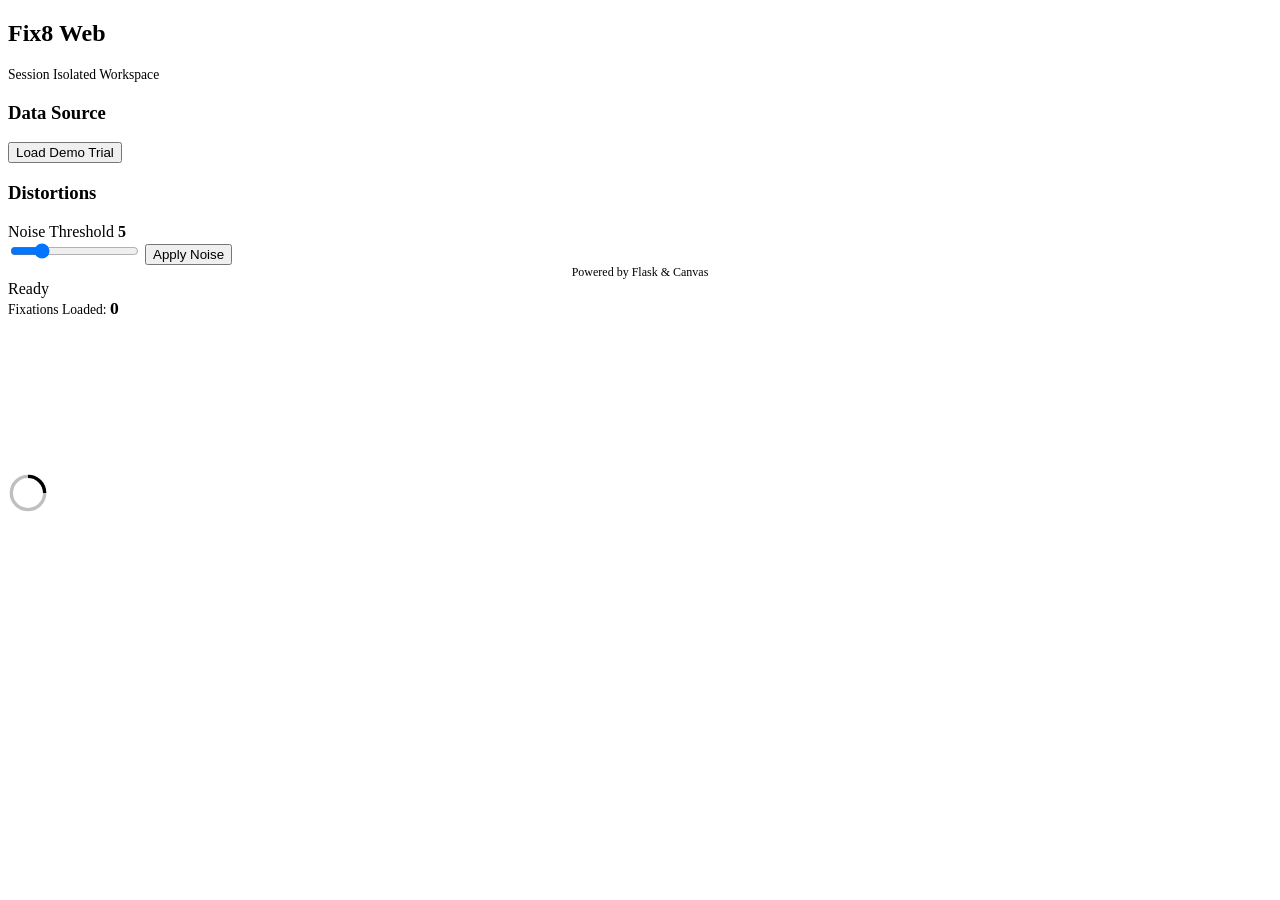
==== web/static/index.html @ b2753852 "I added the index.html application shell with sidebars and canvas layout" ====
<!DOCTYPE html>
<html lang="en">
<head>
    <meta charset="UTF-8">
    <meta name="viewport" content="width=device-width, initial-scale=1.0">
    <title>Fix8 Web | Advanced Eye Tracking</title>
    <!-- Use Inter font from Google Fonts -->
    <link rel="preconnect" href="https://fonts.googleapis.com">
    <link rel="preconnect" href="https://fonts.gstatic.com" crossorigin>
    <link href="https://fonts.googleapis.com/css2?family=Inter:wght@400;600;800&display=swap" rel="stylesheet">
    <link rel="stylesheet" href="/css/style.css">
</head>
<body>
    <div id="app-container">
        <!-- Sidebar -->
        <aside class="sidebar">
            <div>
                <h1>Fix8 Web</h1>
                <p style="color: var(--text-muted); font-size: 0.85rem;">Session Isolated Workspace</p>
            </div>

            <div class="control-group">
                <h3>Data Source</h3>
                <button id="btn-load-demo" class="btn btn-primary">Load Demo Trial</button>
            </div>

            <div class="control-group">
                <h3>Distortions</h3>
                <div class="control-item">
                    <label for="noise-slider">Noise Threshold</label>
                    <span id="noise-val" style="color: var(--accent-primary); font-weight: bold;">5</span>
                </div>
                <input type="range" id="noise-slider" min="1" max="20" value="5">
                <button id="btn-apply-noise" class="btn">Apply Noise</button>
            </div>
            
            <div style="flex: 1;"></div>
            
            <div style="font-size: 0.75rem; color: var(--text-muted); text-align: center;">
                Powered by Flask & Canvas
            </div>
        </aside>

        <!-- Main Workspace -->
        <main class="workspace">
            <header class="workspace-header">
                <div class="status-indicator">
                    <div class="status-dot" id="status-dot"></div>
                    <span id="status-text">Ready</span>
                </div>
                <div style="font-size: 0.85rem;">
                    Fixations Loaded: <span id="fix-count" style="color: var(--accent-primary); font-weight: bold; font-size: 1.1rem;">0</span>
                </div>
            </header>
            
            <div class="canvas-container" id="canvas-container">
                <canvas id="eye-canvas"></canvas>
                <div id="tooltip"></div>
            </div>
            
            <!-- Loading Overlay -->
            <div id="loader">
                <svg width="40" height="40" viewBox="0 0 24 24" fill="none" stroke="currentColor" stroke-width="2" class="spin">
                    <circle cx="12" cy="12" r="10" stroke-opacity="0.25"></circle>
                    <path d="M12 2a10 10 0 0 1 10 10"></path>
                </svg>
            </div>
        </main>
    </div>

    <style>
        .spin { animation: spin 1s linear infinite; }
        @keyframes spin { 100% { transform: rotate(360deg); } }
    </style>

    <script src="/js/visualizer.js"></script>
    <script src="/js/app.js"></script>
</body>
</html>
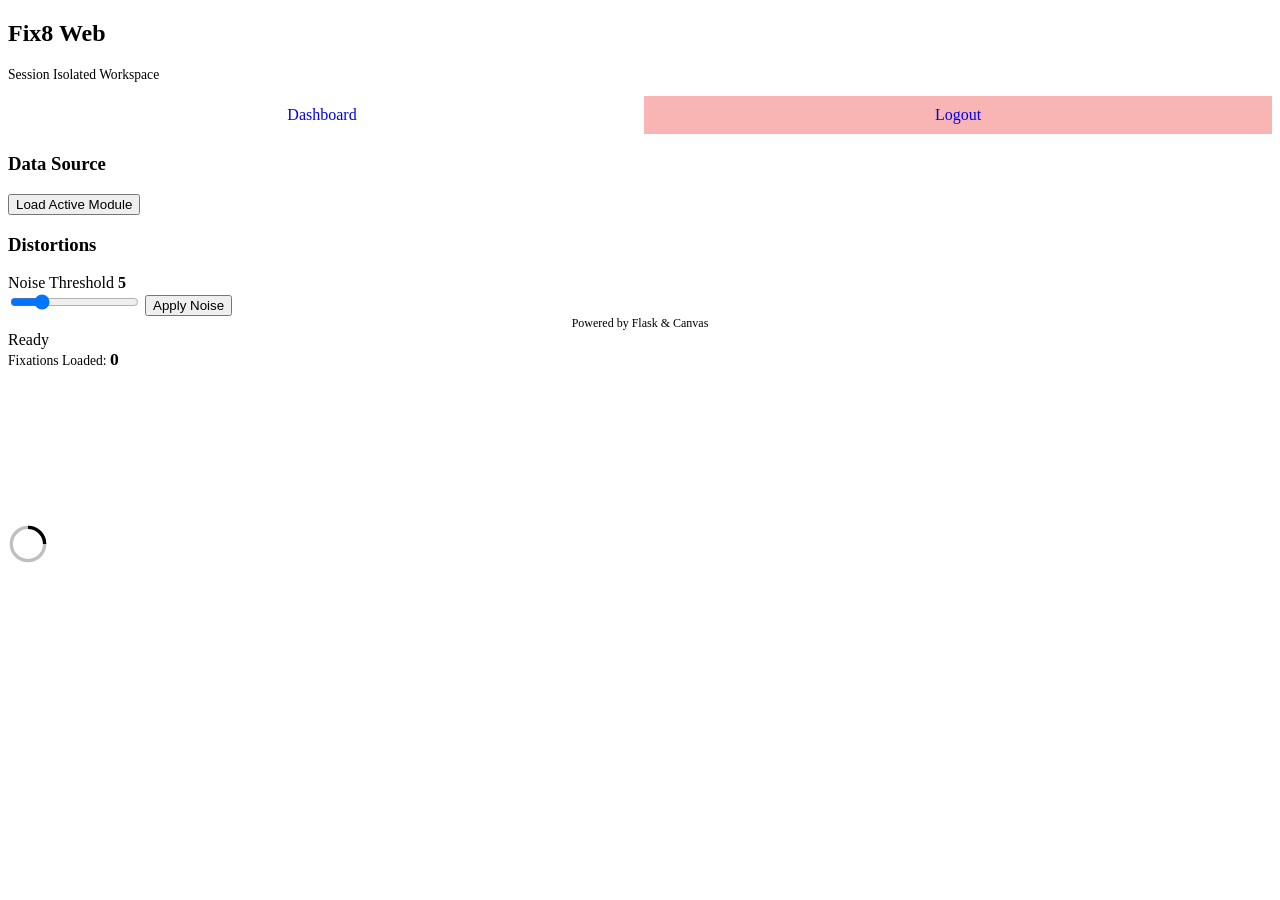
==== commit dceab4fa: "I transformed the isolated web app into a production-ready SaaS application featuring Flask Blueprin" ====
--- a/web/static/index.html
+++ b/web/static/index.html
@@ -19,9 +19,14 @@
                 <p style="color: var(--text-muted); font-size: 0.85rem;">Session Isolated Workspace</p>
             </div>
 
+            <div class="control-group" style="display: flex; gap: 8px;">
+                <a href="/dashboard" class="btn" style="flex:1; text-align:center; padding: 10px; text-decoration:none; background:rgba(255,255,255,0.1)">Dashboard</a>
+                <a href="/logout" class="btn" style="flex:1; text-align:center; padding: 10px; text-decoration:none; background:rgba(239, 68, 68, 0.4)">Logout</a>
+            </div>
+
             <div class="control-group">
                 <h3>Data Source</h3>
-                <button id="btn-load-demo" class="btn btn-primary">Load Demo Trial</button>
+                <button id="btn-load-demo" class="btn btn-primary">Load Active Module</button>
             </div>
 
             <div class="control-group">
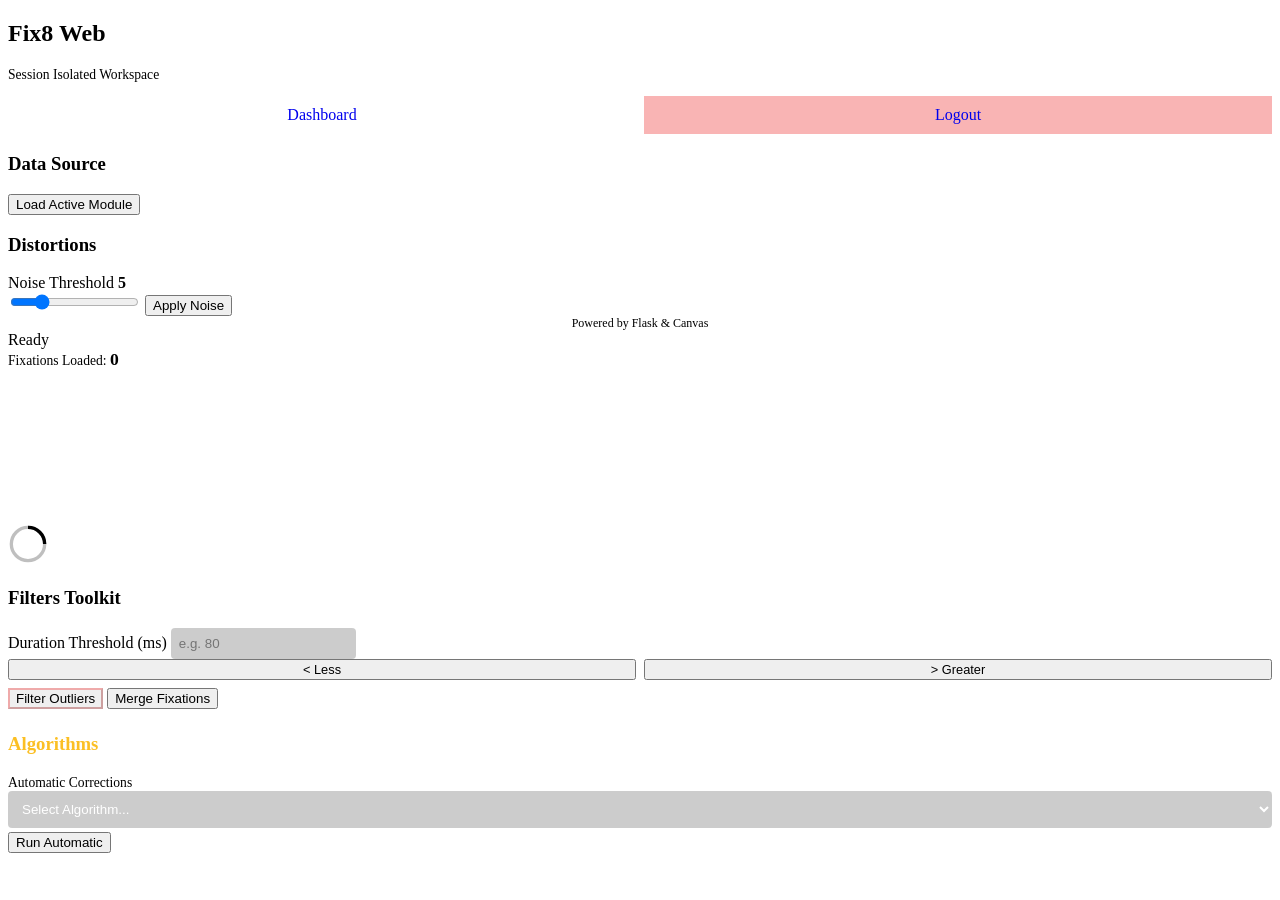
==== commit 66c69c5e: "Phase 1 UI Remediation: Canvas rendering & 3-column layout" ====
--- a/web/static/index.html
+++ b/web/static/index.html
@@ -13,7 +13,7 @@
 <body>
     <div id="app-container">
         <!-- Sidebar -->
-        <aside class="sidebar">
+        <aside class="sidebar left-sidebar">
             <div>
                 <h1>Fix8 Web</h1>
                 <p style="color: var(--text-muted); font-size: 0.85rem;">Session Isolated Workspace</p>
@@ -71,6 +71,37 @@
                 </svg>
             </div>
         </main>
+
+        <!-- Right Sidebar -->
+        <aside class="sidebar right-sidebar">
+            <div class="control-group">
+                <h3 style="color: var(--accent-secondary);">Filters Toolkit</h3>
+                <div class="control-item" style="flex-direction: column; align-items: stretch; gap: 4px;">
+                    <label>Duration Threshold (ms)</label>
+                    <input type="number" id="filter-duration" placeholder="e.g. 80" style="padding: 8px; border-radius: 4px; background: rgba(0,0,0,0.2); border: 1px solid var(--panel-border); color: #fff;">
+                </div>
+                <div style="display: flex; gap: 8px;">
+                    <button class="btn" style="flex: 1; font-size: 0.8rem;">&lt; Less</button>
+                    <button class="btn" style="flex: 1; font-size: 0.8rem;">&gt; Greater</button>
+                </div>
+                <button class="btn" style="border-color: rgba(239, 68, 68, 0.4); margin-top: 8px;">Filter Outliers</button>
+                <button class="btn" style="margin-top: 4px;">Merge Fixations</button>
+            </div>
+
+            <div class="control-group" style="margin-top: 1.5rem;">
+                <h3 style="color: #fbbf24;">Algorithms</h3>
+                
+                <label style="font-size: 0.85rem; color: var(--text-muted); margin-bottom: -4px;">Automatic Corrections</label>
+                <select style="padding: 10px; border-radius: 4px; background: rgba(0,0,0,0.2); border: 1px solid var(--panel-border); color: #fff; width: 100%;">
+                    <option value="">Select Algorithm...</option>
+                    <option value="warp">Warp</option>
+                    <option value="attach">Attach</option>
+                    <option value="chain">Chain</option>
+                    <option value="cluster">Cluster</option>
+                </select>
+                <button class="btn btn-primary" style="margin-top: 4px;">Run Automatic</button>
+            </div>
+        </aside>
     </div>
 
     <style>
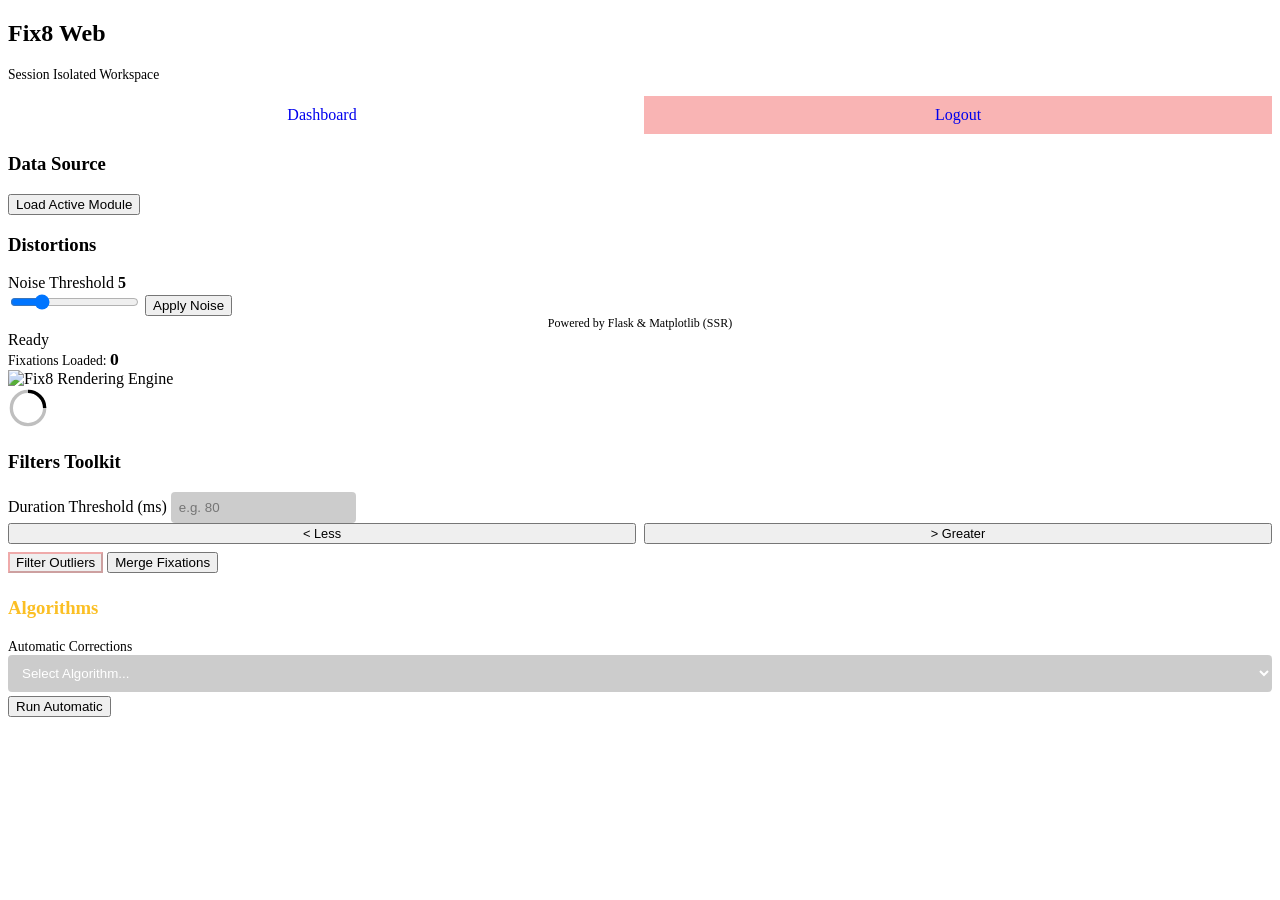
==== commit 60af6413: "feat: Pivot entire web UI perfectly to Server-Side Rendering (SSR) via Native Matplotlib" ====
--- a/web/static/index.html
+++ b/web/static/index.html
@@ -42,7 +42,7 @@
             <div style="flex: 1;"></div>
             
             <div style="font-size: 0.75rem; color: var(--text-muted); text-align: center;">
-                Powered by Flask & Canvas
+                Powered by Flask & Matplotlib (SSR)
             </div>
         </aside>
 
@@ -58,9 +58,11 @@
                 </div>
             </header>
             
-            <div class="canvas-container" id="canvas-container">
-                <canvas id="eye-canvas"></canvas>
-                <div id="tooltip"></div>
+            <div class="canvas-container" id="canvas-container" style="position: relative; overflow: auto; width: 100%; height: 100%;">
+                <div id="interactive-grid" style="position: relative; display: inline-block;">
+                    <img id="engine-render" style="display: block; max-width: none; background: #fff;" alt="Fix8 Rendering Engine">
+                    <div id="tooltip"></div>
+                </div>
             </div>
             
             <!-- Loading Overlay -->
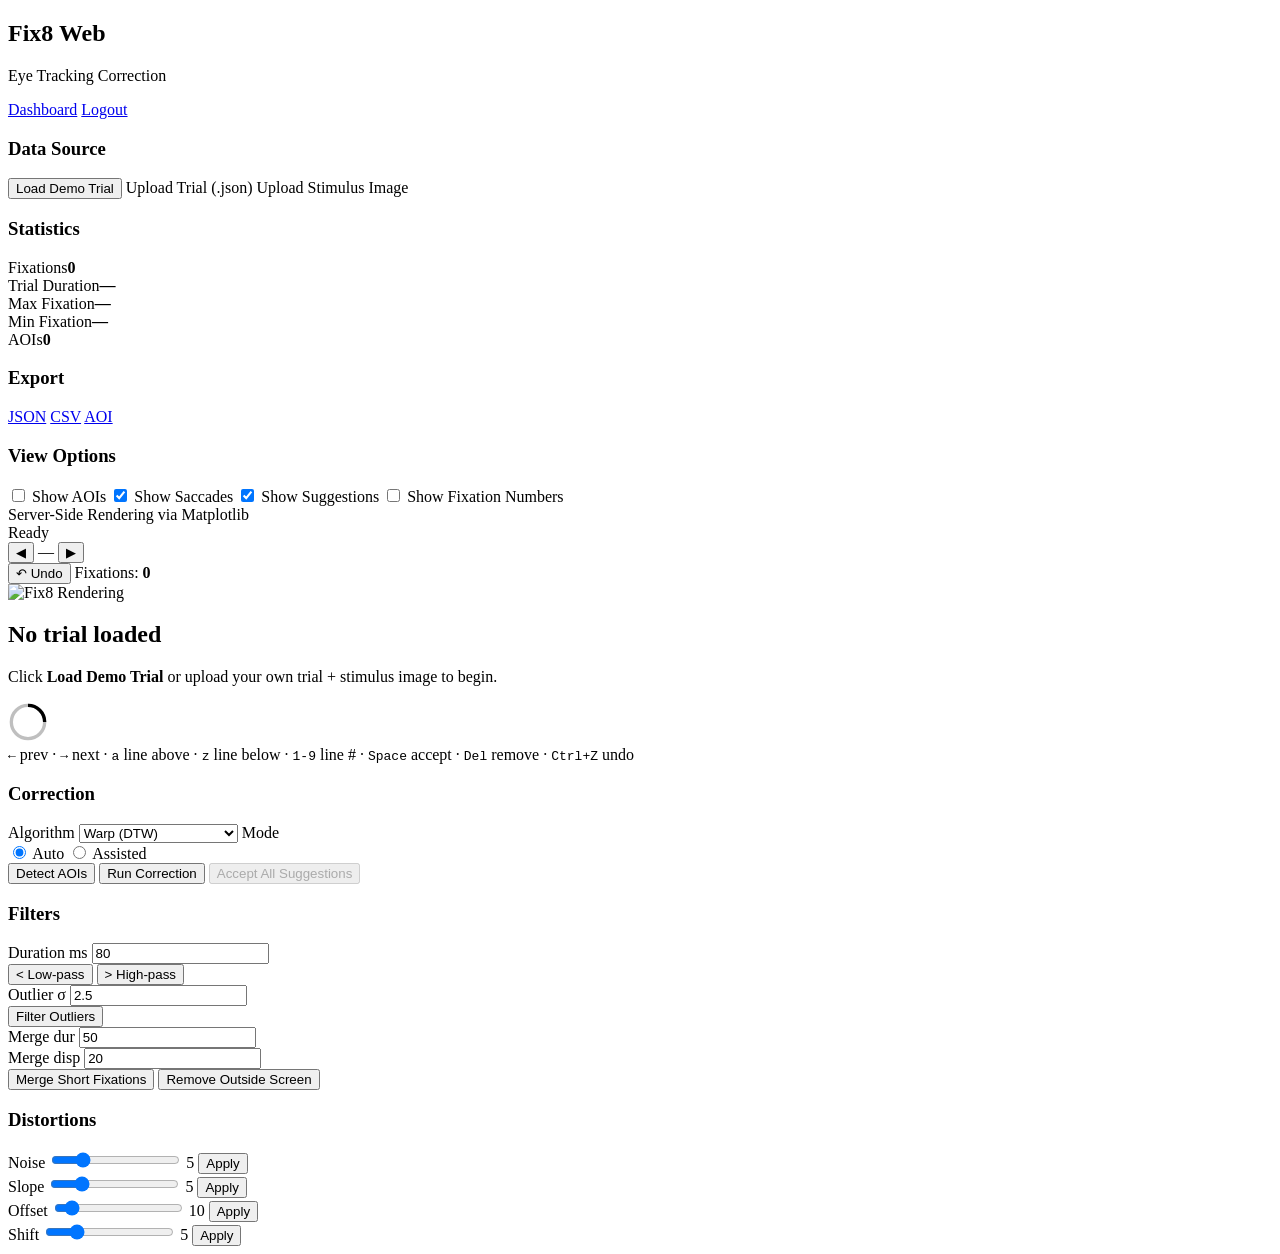
==== commit 1eb05a5e: "feat(ui): Full 3-column workspace — stats, export, view toggles, all algorithms, filters, distortion" ====
--- a/web/static/index.html
+++ b/web/static/index.html
@@ -3,115 +3,198 @@
 <head>
     <meta charset="UTF-8">
     <meta name="viewport" content="width=device-width, initial-scale=1.0">
-    <title>Fix8 Web | Advanced Eye Tracking</title>
-    <!-- Use Inter font from Google Fonts -->
+    <title>Fix8 Web | Eye Tracking Correction</title>
     <link rel="preconnect" href="https://fonts.googleapis.com">
     <link rel="preconnect" href="https://fonts.gstatic.com" crossorigin>
     <link href="https://fonts.googleapis.com/css2?family=Inter:wght@400;600;800&display=swap" rel="stylesheet">
     <link rel="stylesheet" href="/css/style.css">
 </head>
 <body>
-    <div id="app-container">
-        <!-- Sidebar -->
-        <aside class="sidebar left-sidebar">
-            <div>
-                <h1>Fix8 Web</h1>
-                <p style="color: var(--text-muted); font-size: 0.85rem;">Session Isolated Workspace</p>
-            </div>
-
-            <div class="control-group" style="display: flex; gap: 8px;">
-                <a href="/dashboard" class="btn" style="flex:1; text-align:center; padding: 10px; text-decoration:none; background:rgba(255,255,255,0.1)">Dashboard</a>
-                <a href="/logout" class="btn" style="flex:1; text-align:center; padding: 10px; text-decoration:none; background:rgba(239, 68, 68, 0.4)">Logout</a>
-            </div>
-
-            <div class="control-group">
-                <h3>Data Source</h3>
-                <button id="btn-load-demo" class="btn btn-primary">Load Active Module</button>
-            </div>
-
-            <div class="control-group">
-                <h3>Distortions</h3>
-                <div class="control-item">
-                    <label for="noise-slider">Noise Threshold</label>
-                    <span id="noise-val" style="color: var(--accent-primary); font-weight: bold;">5</span>
+<div id="app-container">
+
+    <!-- ================= LEFT SIDEBAR ================= -->
+    <aside class="sidebar left-sidebar">
+        <div class="sidebar-header">
+            <h1>Fix8 Web</h1>
+            <p class="subtitle">Eye Tracking Correction</p>
+        </div>
+
+        <div class="nav-row">
+            <a href="/dashboard" class="btn btn-ghost">Dashboard</a>
+            <a href="/logout" class="btn btn-danger">Logout</a>
+        </div>
+
+        <div class="control-group">
+            <h3>Data Source</h3>
+            <button id="btn-load-demo" class="btn btn-primary">Load Demo Trial</button>
+            <label class="btn btn-ghost" for="upload-trial-input">Upload Trial (.json)</label>
+            <input type="file" id="upload-trial-input" accept=".json" hidden>
+            <label class="btn btn-ghost" for="upload-image-input">Upload Stimulus Image</label>
+            <input type="file" id="upload-image-input" accept=".png,.jpg,.jpeg" hidden>
+        </div>
+
+        <div class="control-group">
+            <h3>Statistics</h3>
+            <div class="stat-row"><span>Fixations</span><b id="stat-fix-count">0</b></div>
+            <div class="stat-row"><span>Trial Duration</span><b id="stat-total-dur">—</b></div>
+            <div class="stat-row"><span>Max Fixation</span><b id="stat-max-dur">—</b></div>
+            <div class="stat-row"><span>Min Fixation</span><b id="stat-min-dur">—</b></div>
+            <div class="stat-row"><span>AOIs</span><b id="stat-aoi-count">0</b></div>
+        </div>
+
+        <div class="control-group">
+            <h3>Export</h3>
+            <div class="row">
+                <a id="btn-export-json" class="btn btn-ghost" href="/api/export/json">JSON</a>
+                <a id="btn-export-csv" class="btn btn-ghost" href="/api/export/csv">CSV</a>
+                <a id="btn-export-aoi" class="btn btn-ghost" href="/api/export/aoi">AOI</a>
+            </div>
+        </div>
+
+        <div class="control-group">
+            <h3>View Options</h3>
+            <label class="check"><input type="checkbox" id="view-aois"> Show AOIs</label>
+            <label class="check"><input type="checkbox" id="view-saccades" checked> Show Saccades</label>
+            <label class="check"><input type="checkbox" id="view-suggestions" checked> Show Suggestions</label>
+            <label class="check"><input type="checkbox" id="view-numbers"> Show Fixation Numbers</label>
+        </div>
+
+        <div class="footer-note">Server-Side Rendering via Matplotlib</div>
+    </aside>
+
+    <!-- ================= MAIN WORKSPACE ================= -->
+    <main class="workspace">
+        <header class="workspace-header">
+            <div class="status-indicator">
+                <div class="status-dot" id="status-dot"></div>
+                <span id="status-text">Ready</span>
+            </div>
+            <div class="header-center">
+                <button class="btn-tool" id="btn-prev" title="Previous fixation (←)">◀</button>
+                <span id="progress-label">—</span>
+                <button class="btn-tool" id="btn-next" title="Next fixation (→)">▶</button>
+            </div>
+            <div class="header-right">
+                <button class="btn-tool" id="btn-undo" title="Undo">↶ Undo</button>
+                <span class="count-pill">
+                    Fixations: <b id="fix-count">0</b>
+                </span>
+            </div>
+        </header>
+
+        <div class="canvas-container" id="canvas-container">
+            <div id="interactive-grid">
+                <img id="engine-render" alt="Fix8 Rendering">
+                <div id="tooltip"></div>
+            </div>
+            <div id="empty-state">
+                <h2>No trial loaded</h2>
+                <p>Click <b>Load Demo Trial</b> or upload your own trial + stimulus image to begin.</p>
+            </div>
+        </div>
+
+        <div id="loader">
+            <svg width="40" height="40" viewBox="0 0 24 24" fill="none" stroke="currentColor" stroke-width="2" class="spin">
+                <circle cx="12" cy="12" r="10" stroke-opacity="0.25"></circle>
+                <path d="M12 2a10 10 0 0 1 10 10"></path>
+            </svg>
+        </div>
+
+        <div class="keyboard-hint">
+            <kbd>←</kbd> prev · <kbd>→</kbd> next · <kbd>a</kbd> line above · <kbd>z</kbd> line below ·
+            <kbd>1-9</kbd> line # · <kbd>Space</kbd> accept · <kbd>Del</kbd> remove · <kbd>Ctrl+Z</kbd> undo
+        </div>
+    </main>
+
+    <!-- ================= RIGHT SIDEBAR ================= -->
+    <aside class="sidebar right-sidebar">
+        <div class="control-group accent-1">
+            <h3>Correction</h3>
+            <label class="micro">Algorithm</label>
+            <select id="algo-select">
+                <option value="warp">Warp (DTW)</option>
+                <option value="attach">Attach (nearest line)</option>
+                <option value="chain">Chain</option>
+                <option value="cluster">Cluster (k-means)</option>
+                <option value="compare">Compare (DTW words)</option>
+                <option value="merge">Merge</option>
+                <option value="regress">Regress</option>
+                <option value="segment">Segment</option>
+                <option value="slice">Slice</option>
+                <option value="stretch">Stretch</option>
+            </select>
+            <label class="micro">Mode</label>
+            <div class="segmented">
+                <input type="radio" name="algo-mode" id="mode-auto" value="auto" checked>
+                <label for="mode-auto">Auto</label>
+                <input type="radio" name="algo-mode" id="mode-assisted" value="assisted">
+                <label for="mode-assisted">Assisted</label>
+            </div>
+            <button id="btn-detect-aoi" class="btn btn-ghost">Detect AOIs</button>
+            <button id="btn-run-algo" class="btn btn-primary">Run Correction</button>
+            <button id="btn-accept-all" class="btn btn-ghost" disabled>Accept All Suggestions</button>
+        </div>
+
+        <div class="control-group accent-2">
+            <h3>Filters</h3>
+            <div class="inline-field">
+                <label>Duration ms</label>
+                <input type="number" id="filter-duration" value="80">
+            </div>
+            <div class="row">
+                <button class="btn btn-ghost small" id="btn-filter-lowpass">&lt; Low-pass</button>
+                <button class="btn btn-ghost small" id="btn-filter-highpass">&gt; High-pass</button>
+            </div>
+            <div class="inline-field">
+                <label>Outlier σ</label>
+                <input type="number" id="filter-outlier-std" value="2.5" step="0.1">
+            </div>
+            <button class="btn btn-ghost" id="btn-filter-outlier">Filter Outliers</button>
+            <div class="row">
+                <div class="inline-field tight">
+                    <label>Merge dur</label>
+                    <input type="number" id="merge-dur" value="50">
                 </div>
-                <input type="range" id="noise-slider" min="1" max="20" value="5">
-                <button id="btn-apply-noise" class="btn">Apply Noise</button>
-            </div>
-            
-            <div style="flex: 1;"></div>
-            
-            <div style="font-size: 0.75rem; color: var(--text-muted); text-align: center;">
-                Powered by Flask & Matplotlib (SSR)
-            </div>
-        </aside>
-
-        <!-- Main Workspace -->
-        <main class="workspace">
-            <header class="workspace-header">
-                <div class="status-indicator">
-                    <div class="status-dot" id="status-dot"></div>
-                    <span id="status-text">Ready</span>
+                <div class="inline-field tight">
+                    <label>Merge disp</label>
+                    <input type="number" id="merge-disp" value="20">
                 </div>
-                <div style="font-size: 0.85rem;">
-                    Fixations Loaded: <span id="fix-count" style="color: var(--accent-primary); font-weight: bold; font-size: 1.1rem;">0</span>
-                </div>
-            </header>
-            
-            <div class="canvas-container" id="canvas-container" style="position: relative; overflow: auto; width: 100%; height: 100%;">
-                <div id="interactive-grid" style="position: relative; display: inline-block;">
-                    <img id="engine-render" style="display: block; max-width: none; background: #fff;" alt="Fix8 Rendering Engine">
-                    <div id="tooltip"></div>
-                </div>
-            </div>
-            
-            <!-- Loading Overlay -->
-            <div id="loader">
-                <svg width="40" height="40" viewBox="0 0 24 24" fill="none" stroke="currentColor" stroke-width="2" class="spin">
-                    <circle cx="12" cy="12" r="10" stroke-opacity="0.25"></circle>
-                    <path d="M12 2a10 10 0 0 1 10 10"></path>
-                </svg>
-            </div>
-        </main>
-
-        <!-- Right Sidebar -->
-        <aside class="sidebar right-sidebar">
-            <div class="control-group">
-                <h3 style="color: var(--accent-secondary);">Filters Toolkit</h3>
-                <div class="control-item" style="flex-direction: column; align-items: stretch; gap: 4px;">
-                    <label>Duration Threshold (ms)</label>
-                    <input type="number" id="filter-duration" placeholder="e.g. 80" style="padding: 8px; border-radius: 4px; background: rgba(0,0,0,0.2); border: 1px solid var(--panel-border); color: #fff;">
-                </div>
-                <div style="display: flex; gap: 8px;">
-                    <button class="btn" style="flex: 1; font-size: 0.8rem;">&lt; Less</button>
-                    <button class="btn" style="flex: 1; font-size: 0.8rem;">&gt; Greater</button>
-                </div>
-                <button class="btn" style="border-color: rgba(239, 68, 68, 0.4); margin-top: 8px;">Filter Outliers</button>
-                <button class="btn" style="margin-top: 4px;">Merge Fixations</button>
-            </div>
-
-            <div class="control-group" style="margin-top: 1.5rem;">
-                <h3 style="color: #fbbf24;">Algorithms</h3>
-                
-                <label style="font-size: 0.85rem; color: var(--text-muted); margin-bottom: -4px;">Automatic Corrections</label>
-                <select style="padding: 10px; border-radius: 4px; background: rgba(0,0,0,0.2); border: 1px solid var(--panel-border); color: #fff; width: 100%;">
-                    <option value="">Select Algorithm...</option>
-                    <option value="warp">Warp</option>
-                    <option value="attach">Attach</option>
-                    <option value="chain">Chain</option>
-                    <option value="cluster">Cluster</option>
-                </select>
-                <button class="btn btn-primary" style="margin-top: 4px;">Run Automatic</button>
-            </div>
-        </aside>
-    </div>
-
-    <style>
-        .spin { animation: spin 1s linear infinite; }
-        @keyframes spin { 100% { transform: rotate(360deg); } }
-    </style>
-
-    <script src="/js/visualizer.js"></script>
-    <script src="/js/app.js"></script>
+            </div>
+            <button class="btn btn-ghost" id="btn-filter-merge">Merge Short Fixations</button>
+            <button class="btn btn-ghost" id="btn-filter-outside">Remove Outside Screen</button>
+        </div>
+
+        <div class="control-group accent-3">
+            <h3>Distortions</h3>
+            <div class="slider-row">
+                <label>Noise</label>
+                <input type="range" id="dist-noise" min="1" max="20" value="5">
+                <span id="dist-noise-val">5</span>
+                <button class="btn-mini" id="btn-dist-noise">Apply</button>
+            </div>
+            <div class="slider-row">
+                <label>Slope</label>
+                <input type="range" id="dist-slope" min="1" max="20" value="5">
+                <span id="dist-slope-val">5</span>
+                <button class="btn-mini" id="btn-dist-slope">Apply</button>
+            </div>
+            <div class="slider-row">
+                <label>Offset</label>
+                <input type="range" id="dist-offset" min="1" max="100" value="10">
+                <span id="dist-offset-val">10</span>
+                <button class="btn-mini" id="btn-dist-offset">Apply</button>
+            </div>
+            <div class="slider-row">
+                <label>Shift</label>
+                <input type="range" id="dist-shift" min="1" max="20" value="5">
+                <span id="dist-shift-val">5</span>
+                <button class="btn-mini" id="btn-dist-shift">Apply</button>
+            </div>
+        </div>
+    </aside>
+</div>
+
+<script src="/js/visualizer.js"></script>
+<script src="/js/app.js"></script>
 </body>
 </html>
